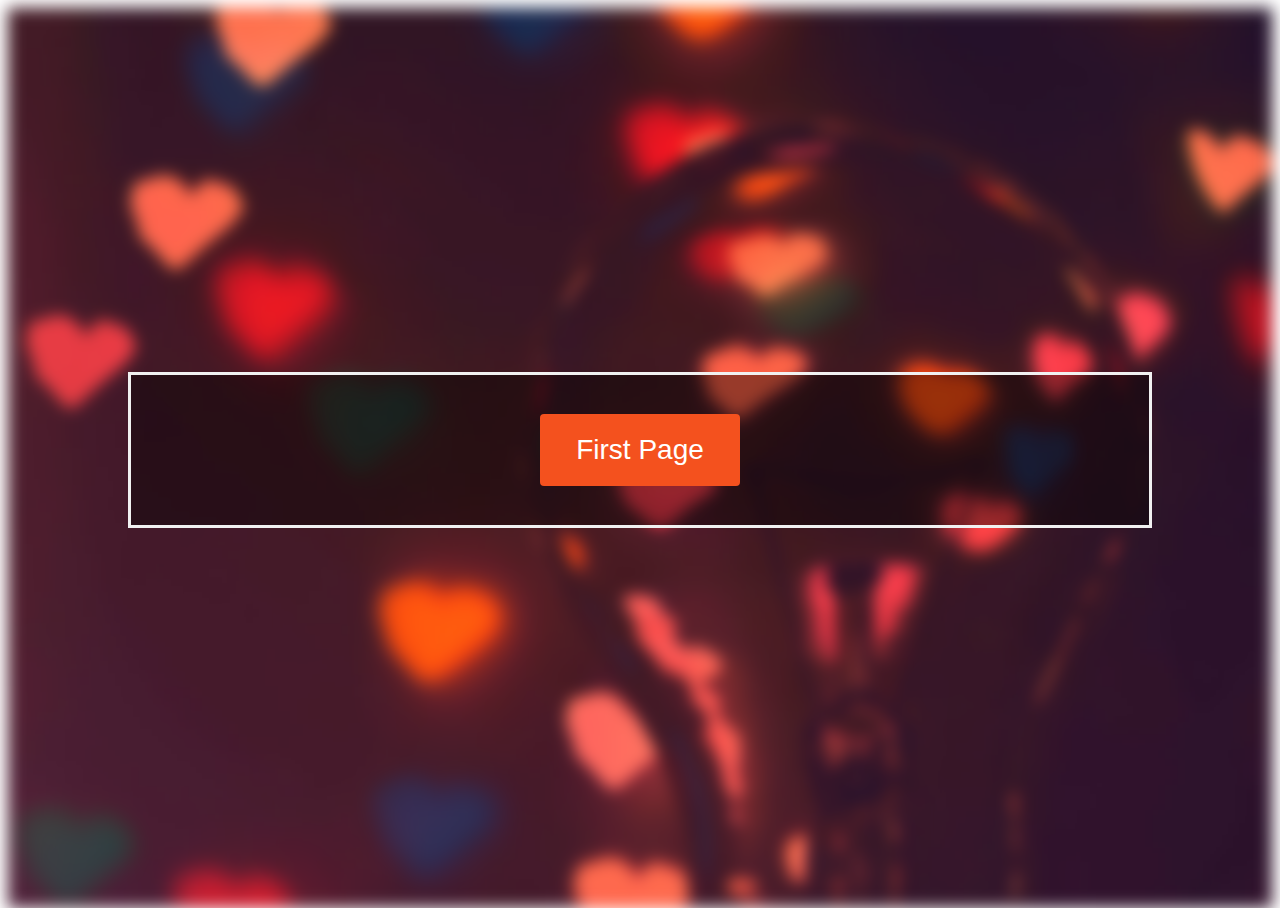
==== index.html @ 910dcf4c "Update index.html" ====
<html>
<title> Love Letter </title>

<head>
    <link rel="stylesheet" type="text/css" href="Style.css">
    <script src="http://use.edgefonts.net/lobster:n4:all.js"></script>
</head>

<body>
  <div class="bg-image"></div>

<div class="bg-text">
    
    
    <meta name="viewport" content="width=device-width, initial-scale=1"> 
    <a href="LL1.html"><button class="button" ><span> First Page </span></button></a>
</div>   
</body>
</html>
---- Style.css ----
body, html {
  height: 100%;
}

* {
  box-sizing: border-box;
}

.bg-image {
  /* The image used */
  background-image: url("5.jpg");

  /* Add the blur effect */
  filter: blur(8px);
  -webkit-filter: blur(8px);

  /* Full height */
  height: 100%; 

  /* Center and scale the image nicely */
  background-position: center;
  background-repeat: no-repeat;
  background-size: cover;
}

/* Position text in the middle of the page/image */
.bg-text {
  background-color: rgb(0,0,0); /* Fallback color */
  background-color: rgba(0,0,0, 0.4); /* Black w/opacity/see-through */
  color: white;
  font-weight: bold;
  border: 3px solid #f1f1f1;
  position:absolute;
  top: 50%;
  left: 50%;
  transform: translate(-50%, -50%);
  z-index: 2;
  width: 80%;
  padding: 20px;
  text-align: center;
}

h2 {
    text-align: justify
}
a:link, a:visited {
 
  color: black;
  padding: 14px 25px;
  text-align: center; 
  text-decoration: none;
  display: inline-block;
}

.button {
  border-radius: 4px;
  background-color: #f4511e;
  border: none;
  color: #FFFFFF;
  text-align: center;
  font-size: 28px;
  padding: 20px;
  width: 200px;
  transition: all 0.5s;
  cursor: pointer;
  margin: 5px;
}

.button span {
  cursor: pointer;
  display: inline-block;
  position: relative;
  transition: 0.5s;
}

.button span:after {
  content: '\00bb';
  position: absolute;
  opacity: 0;
  top: 0;
  right: -20px;
  transition: 0.5s;
}

.button:hover span {
  padding-right: 25px;
}

.button:hover span:after {
  opacity: 1;
  right: 0;
}
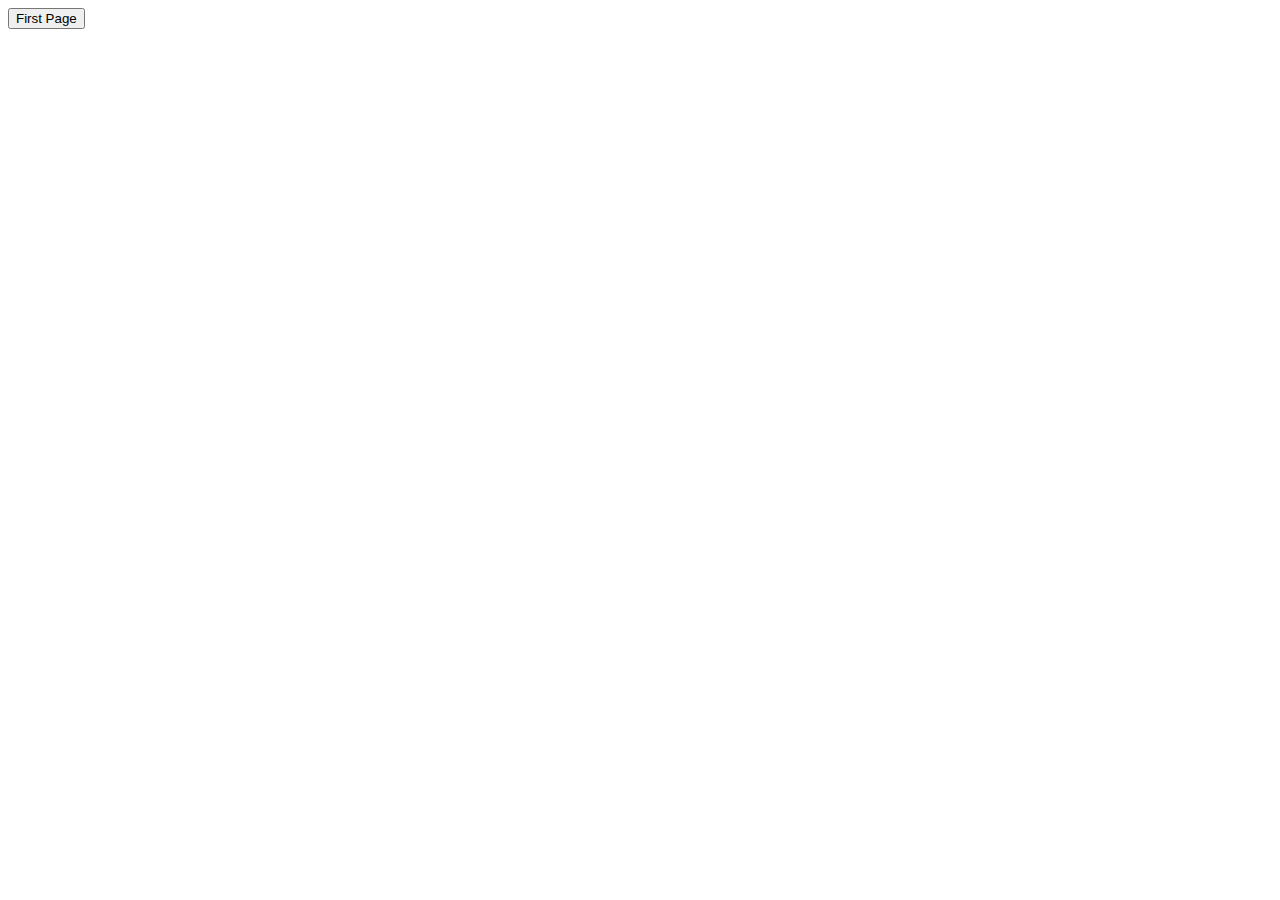
==== commit d15cdb2d: "Update index.html" ====
(no text change in the page or its own stylesheets)
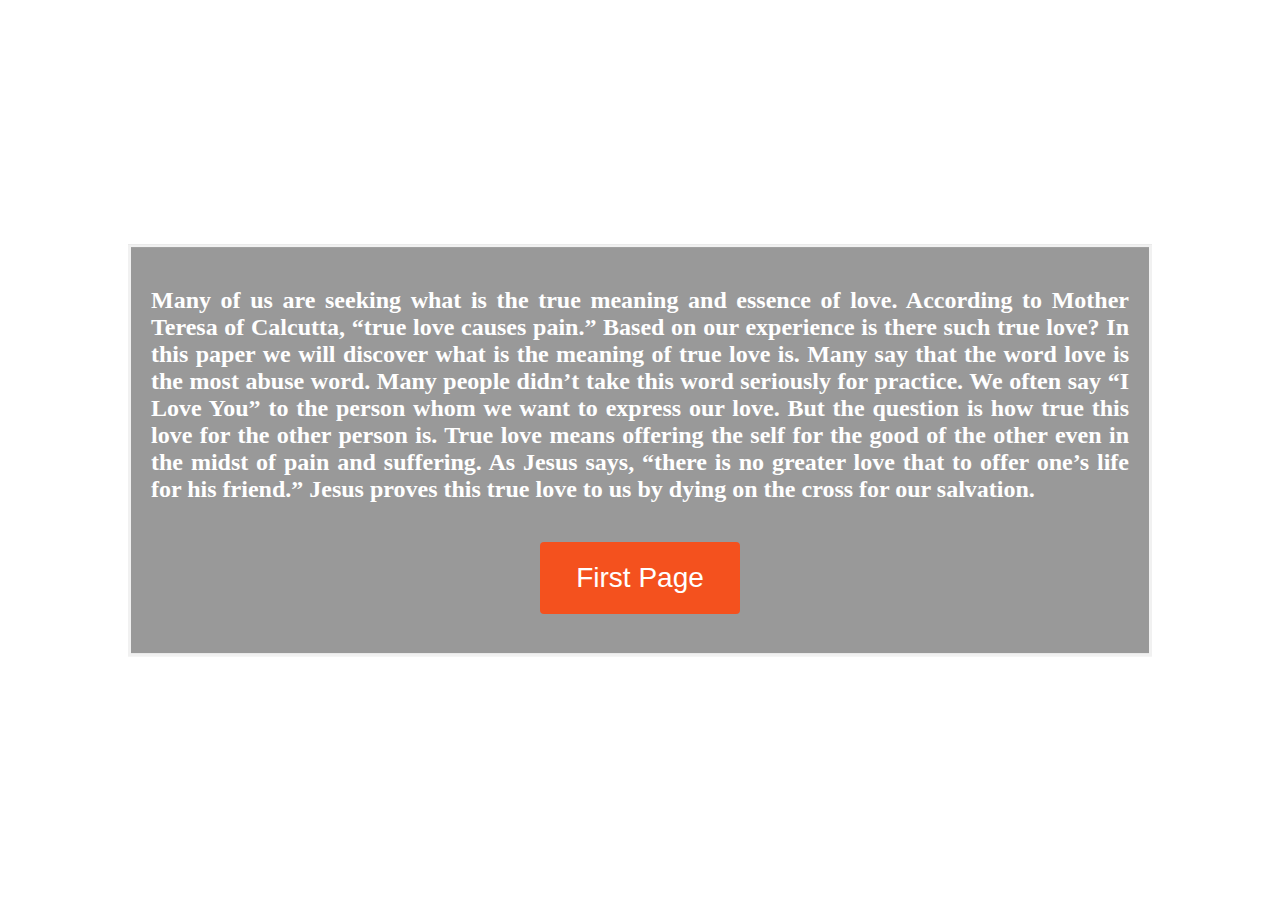
==== commit baf98610: "Update index.html" ====
--- a/index.html
+++ b/index.html
@@ -11,7 +11,7 @@
 
 <div class="bg-text">
     
-    
+    <h2>Many of us are seeking what is the true meaning and essence of love. According to Mother Teresa of Calcutta, “true love causes pain.” Based on our experience is there such true love? In this paper we will discover what is the meaning of true love is. Many say that the word love is the most abuse word. Many people didn’t take this word seriously for practice. We often say “I Love You” to the person whom we want to express our love. But the question is how true this love for the other person is. True love means offering the self for the good of the other even in the midst of pain and suffering. As Jesus says, “there is no greater love that to offer one’s life for his friend.” Jesus proves this true love to us by dying on the cross for our salvation.</h2>
     <meta name="viewport" content="width=device-width, initial-scale=1"> 
     <a href="LL1.html"><button class="button" ><span> First Page </span></button></a>
 </div>   
--- a/Style.css
+++ b/Style.css
@@ -0,0 +1,96 @@
+body, html {
+  height: 100%;
+}
+
+* {
+  box-sizing: border-box;
+}
+
+.bg-image {
+  /* The image used */
+<<<<<<< HEAD
+  background-image: url("8.JPG");
+=======
+  background-image: url("8.jpg");
+>>>>>>> 3bf044539d27412bf127c5bbeb1c5c6df57eda5f
+
+  /* Add the blur effect */
+  filter: blur(8px);
+  -webkit-filter: blur(8px);
+
+  /* Full height */
+  height: 100%; 
+
+  /* Center and scale the image nicely */
+  background-position: center;
+  background-repeat: no-repeat;
+  background-size: cover;
+}
+
+/* Position text in the middle of the page/image */
+.bg-text {
+  background-color: rgb(0,0,0); /* Fallback color */
+  background-color: rgba(0,0,0, 0.4); /* Black w/opacity/see-through */
+  color: white;
+  font-weight: bold;
+  border: 3px solid #f1f1f1;
+  position:absolute;
+  top: 50%;
+  left: 50%;
+  transform: translate(-50%, -50%);
+  z-index: 2;
+  width: 80%;
+  padding: 20px;
+  text-align: center;
+}
+
+h2 {
+    text-align: justify
+}
+a:link, a:visited {
+ 
+  color: black;
+  padding: 14px 25px;
+  text-align: center; 
+  text-decoration: none;
+  display: inline-block;
+}
+
+.button {
+  border-radius: 4px;
+  background-color: #f4511e;
+  border: none;
+  color: #FFFFFF;
+  text-align: center;
+  font-size: 28px;
+  padding: 20px;
+  width: 200px;
+  transition: all 0.5s;
+  cursor: pointer;
+  margin: 5px;
+}
+
+.button span {
+  cursor: pointer;
+  display: inline-block;
+  position: relative;
+  transition: 0.5s;
+}
+
+.button span:after {
+  content: '\00bb';
+  position: absolute;
+  opacity: 0;
+  top: 0;
+  right: -20px;
+  transition: 0.5s;
+}
+
+.button:hover span {
+  padding-right: 25px;
+}
+
+.button:hover span:after {
+  opacity: 1;
+  right: 0;
+}
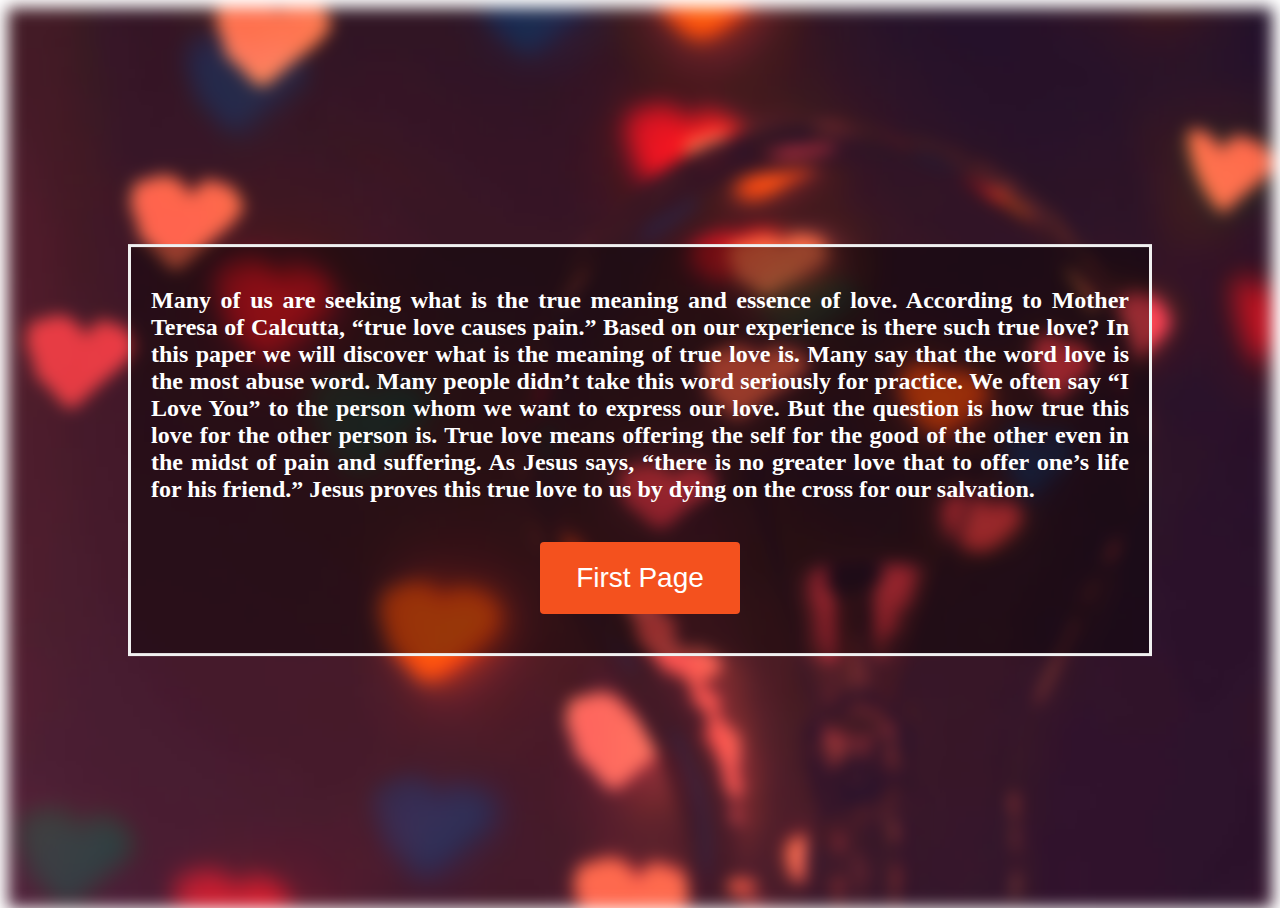
==== commit acfe0ccb: "Update index.html" ====
--- a/index.html
+++ b/index.html
@@ -2,7 +2,7 @@
 <title> Love Letter </title>
 
 <head>
-    <link rel="stylesheet" type="text/css" href="Style.css">
+    <link rel="stylesheet" type="text/css" href="Love Letter 3.css">
     <script src="http://use.edgefonts.net/lobster:n4:all.js"></script>
 </head>
 
@@ -11,7 +11,16 @@
 
 <div class="bg-text">
     
-    <h2>Many of us are seeking what is the true meaning and essence of love. According to Mother Teresa of Calcutta, “true love causes pain.” Based on our experience is there such true love? In this paper we will discover what is the meaning of true love is. Many say that the word love is the most abuse word. Many people didn’t take this word seriously for practice. We often say “I Love You” to the person whom we want to express our love. But the question is how true this love for the other person is. True love means offering the self for the good of the other even in the midst of pain and suffering. As Jesus says, “there is no greater love that to offer one’s life for his friend.” Jesus proves this true love to us by dying on the cross for our salvation.</h2>
+    <h2>Many of us are seeking what is the true meaning and essence of love. According to Mother Teresa of Calcutta, “true love causes pain.” 
+        Based on our experience is there such true love? In this paper we will discover what is the meaning of true love is. 
+        Many say that the word love is the most abuse word. Many people didn’t take this word seriously for practice. 
+        We often say “I Love You” to the person whom we want to express our love. 
+        But the question is how true this love for the other person is. 
+        True love means offering the self for the good of the other even in the midst of pain and suffering. 
+        As Jesus says, “there is no greater love that to offer one’s life for his friend.” 
+        Jesus proves this true love to us by dying on the cross for our salvation.</h2>
+    
+    
     <meta name="viewport" content="width=device-width, initial-scale=1"> 
     <a href="LL1.html"><button class="button" ><span> First Page </span></button></a>
 </div>   
--- a/Love Letter 3.css
+++ b/Love Letter 3.css
@@ -0,0 +1,92 @@
+body, html {
+  height: 100%;
+}
+
+* {
+  box-sizing: border-box;
+}
+
+.bg-image {
+  /* The image used */
+  background-image: url("5.jpg");
+
+  /* Add the blur effect */
+  filter: blur(8px);
+  -webkit-filter: blur(8px);
+
+  /* Full height */
+  height: 100%; 
+
+  /* Center and scale the image nicely */
+  background-position: center;
+  background-repeat: no-repeat;
+  background-size: cover;
+}
+
+/* Position text in the middle of the page/image */
+.bg-text {
+  background-color: rgb(0,0,0); /* Fallback color */
+  background-color: rgba(0,0,0, 0.4); /* Black w/opacity/see-through */
+  color: white;
+  font-weight: bold;
+  border: 3px solid #f1f1f1;
+  position:absolute;
+  top: 50%;
+  left: 50%;
+  transform: translate(-50%, -50%);
+  z-index: 2;
+  width: 80%;
+  padding: 20px;
+  text-align: center;
+}
+
+h2 {
+    text-align: justify
+}
+a:link, a:visited {
+ 
+  color: black;
+  padding: 14px 25px;
+  text-align: center; 
+  text-decoration: none;
+  display: inline-block;
+}
+
+.button {
+  border-radius: 4px;
+  background-color: #f4511e;
+  border: none;
+  color: #FFFFFF;
+  text-align: center;
+  font-size: 28px;
+  padding: 20px;
+  width: 200px;
+  transition: all 0.5s;
+  cursor: pointer;
+  margin: 5px;
+}
+
+.button span {
+  cursor: pointer;
+  display: inline-block;
+  position: relative;
+  transition: 0.5s;
+}
+
+.button span:after {
+  content: '\00bb';
+  position: absolute;
+  opacity: 0;
+  top: 0;
+  right: -20px;
+  transition: 0.5s;
+}
+
+.button:hover span {
+  padding-right: 25px;
+}
+
+.button:hover span:after {
+  opacity: 1;
+  right: 0;
+}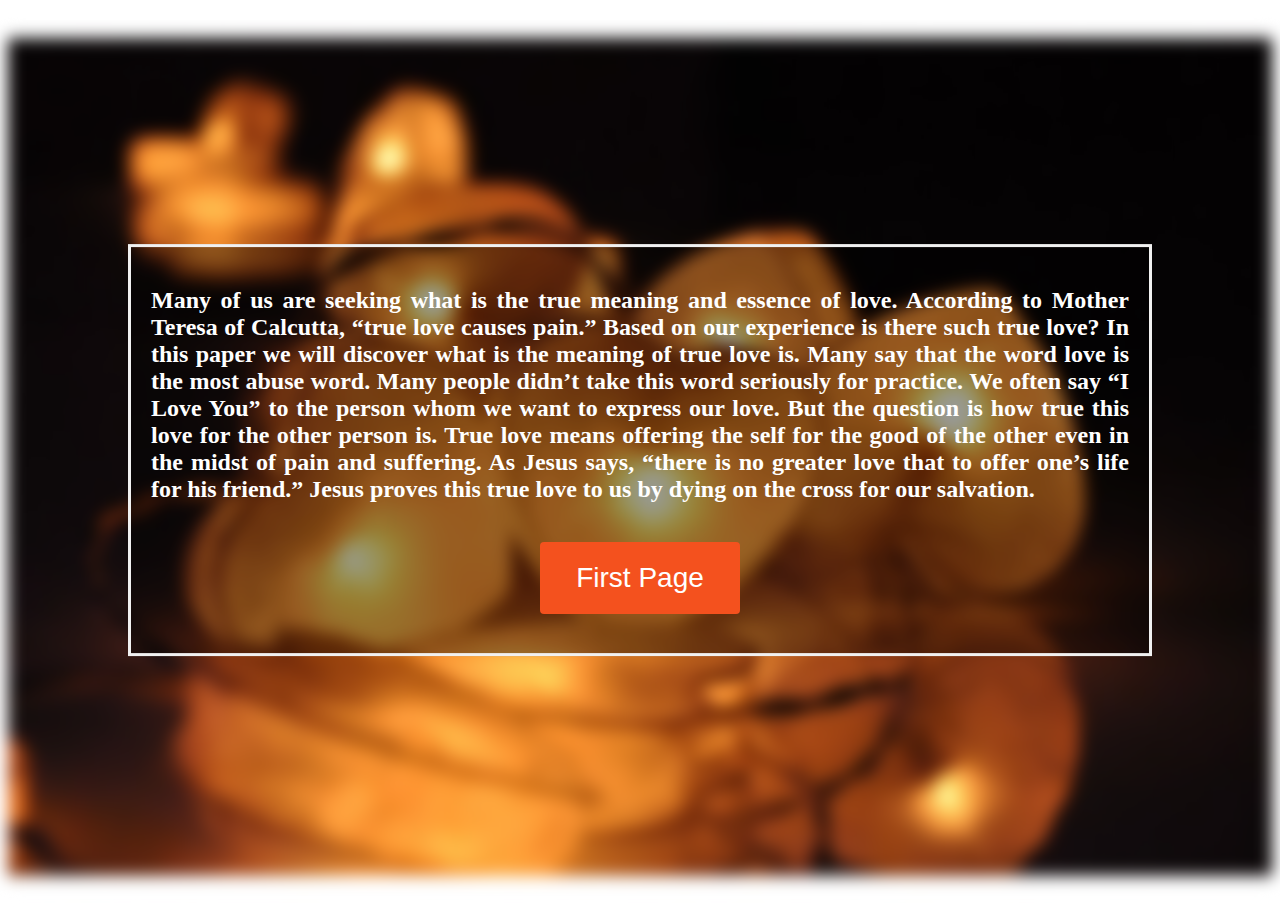
==== commit aaf33a6a: "Update index.html" ====
--- a/index.html
+++ b/index.html
@@ -2,7 +2,7 @@
 <title> Love Letter </title>
 
 <head>
-    <link rel="stylesheet" type="text/css" href="Love Letter 3.css">
+    <link rel="stylesheet" type="text/css" href="Style.css">
     <script src="http://use.edgefonts.net/lobster:n4:all.js"></script>
 </head>
 
--- a/Style.css
+++ b/Style.css
@@ -0,0 +1,93 @@
+body, html {
+  height: 100%;
+}
+
+* {
+  box-sizing: border-box;
+}
+
+.bg-image {
+  /* The image used */
+
+  background-image: url("8.JPG");
+>>>>>>> 3bf044539d27412bf127c5bbeb1c5c6df57eda5f
+
+  /* Add the blur effect */
+  filter: blur(8px);
+  -webkit-filter: blur(8px);
+
+  /* Full height */
+  height: 100%; 
+
+  /* Center and scale the image nicely */
+  background-position: center;
+  background-repeat: no-repeat;
+  background-size: cover;
+}
+
+/* Position text in the middle of the page/image */
+.bg-text {
+  background-color: rgb(0,0,0); /* Fallback color */
+  background-color: rgba(0,0,0, 0.4); /* Black w/opacity/see-through */
+  color: white;
+  font-weight: bold;
+  border: 3px solid #f1f1f1;
+  position:absolute;
+  top: 50%;
+  left: 50%;
+  transform: translate(-50%, -50%);
+  z-index: 2;
+  width: 80%;
+  padding: 20px;
+  text-align: center;
+}
+
+h2 {
+    text-align: justify
+}
+a:link, a:visited {
+ 
+  color: black;
+  padding: 14px 25px;
+  text-align: center; 
+  text-decoration: none;
+  display: inline-block;
+}
+
+.button {
+  border-radius: 4px;
+  background-color: #f4511e;
+  border: none;
+  color: #FFFFFF;
+  text-align: center;
+  font-size: 28px;
+  padding: 20px;
+  width: 200px;
+  transition: all 0.5s;
+  cursor: pointer;
+  margin: 5px;
+}
+
+.button span {
+  cursor: pointer;
+  display: inline-block;
+  position: relative;
+  transition: 0.5s;
+}
+
+.button span:after {
+  content: '\00bb';
+  position: absolute;
+  opacity: 0;
+  top: 0;
+  right: -20px;
+  transition: 0.5s;
+}
+
+.button:hover span {
+  padding-right: 25px;
+}
+.button:hover span:after {
+  opacity: 1;
+  right: 0;
+}
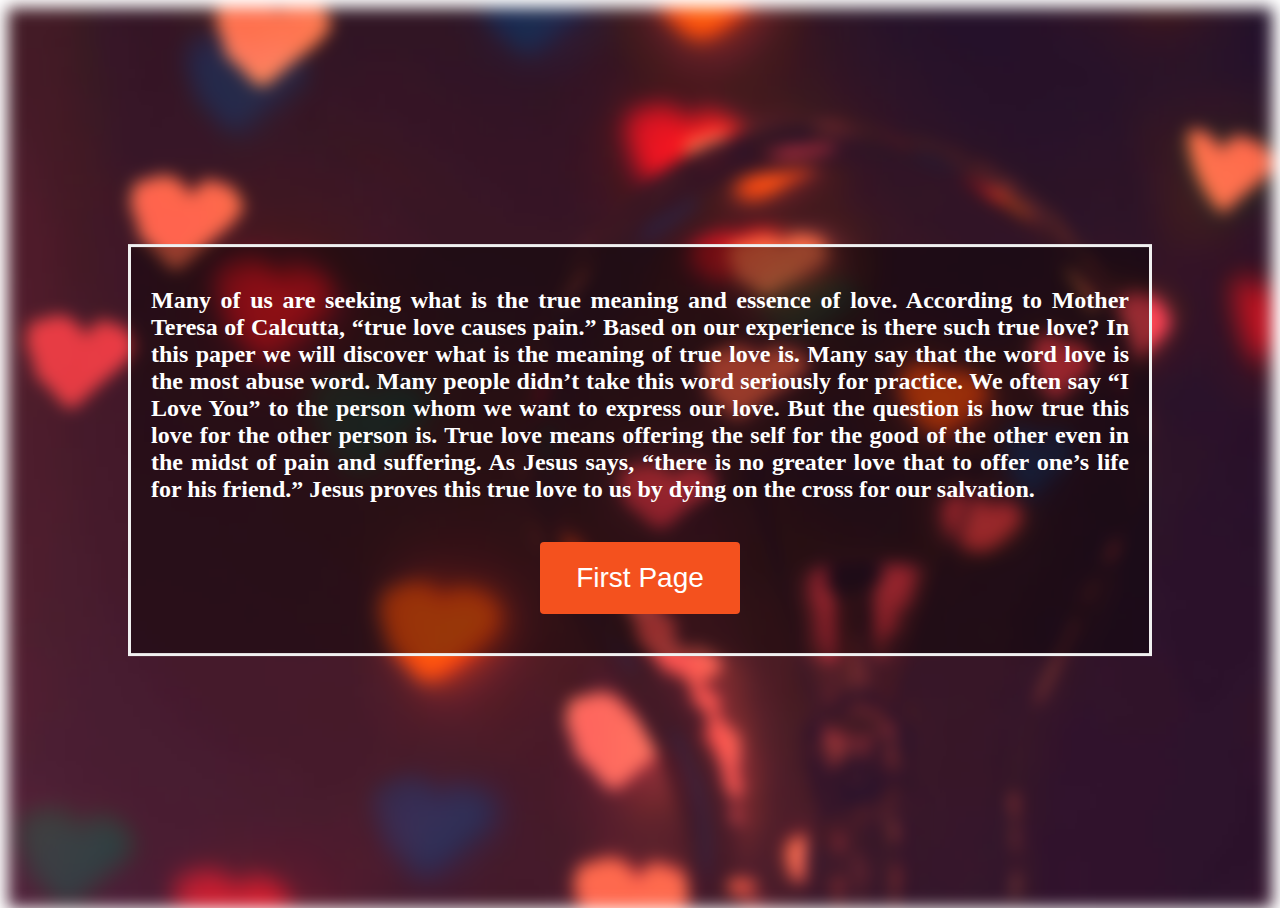
==== commit 42f70ec2: "Update index.html" ====
--- a/index.html
+++ b/index.html
@@ -2,7 +2,7 @@
 <title> Love Letter </title>
 
 <head>
-    <link rel="stylesheet" type="text/css" href="Style.css">
+    <link rel="stylesheet" type="text/css" href="Love Letter 3.css">
     <script src="http://use.edgefonts.net/lobster:n4:all.js"></script>
 </head>
 
--- a/Love Letter 3.css
+++ b/Love Letter 3.css
@@ -0,0 +1,92 @@
+body, html {
+  height: 100%;
+}
+
+* {
+  box-sizing: border-box;
+}
+
+.bg-image {
+  /* The image used */
+  background-image: url("5.jpg");
+
+  /* Add the blur effect */
+  filter: blur(8px);
+  -webkit-filter: blur(8px);
+
+  /* Full height */
+  height: 100%; 
+
+  /* Center and scale the image nicely */
+  background-position: center;
+  background-repeat: no-repeat;
+  background-size: cover;
+}
+
+/* Position text in the middle of the page/image */
+.bg-text {
+  background-color: rgb(0,0,0); /* Fallback color */
+  background-color: rgba(0,0,0, 0.4); /* Black w/opacity/see-through */
+  color: white;
+  font-weight: bold;
+  border: 3px solid #f1f1f1;
+  position:absolute;
+  top: 50%;
+  left: 50%;
+  transform: translate(-50%, -50%);
+  z-index: 2;
+  width: 80%;
+  padding: 20px;
+  text-align: center;
+}
+
+h2 {
+    text-align: justify
+}
+a:link, a:visited {
+ 
+  color: black;
+  padding: 14px 25px;
+  text-align: center; 
+  text-decoration: none;
+  display: inline-block;
+}
+
+.button {
+  border-radius: 4px;
+  background-color: #f4511e;
+  border: none;
+  color: #FFFFFF;
+  text-align: center;
+  font-size: 28px;
+  padding: 20px;
+  width: 200px;
+  transition: all 0.5s;
+  cursor: pointer;
+  margin: 5px;
+}
+
+.button span {
+  cursor: pointer;
+  display: inline-block;
+  position: relative;
+  transition: 0.5s;
+}
+
+.button span:after {
+  content: '\00bb';
+  position: absolute;
+  opacity: 0;
+  top: 0;
+  right: -20px;
+  transition: 0.5s;
+}
+
+.button:hover span {
+  padding-right: 25px;
+}
+
+.button:hover span:after {
+  opacity: 1;
+  right: 0;
+}